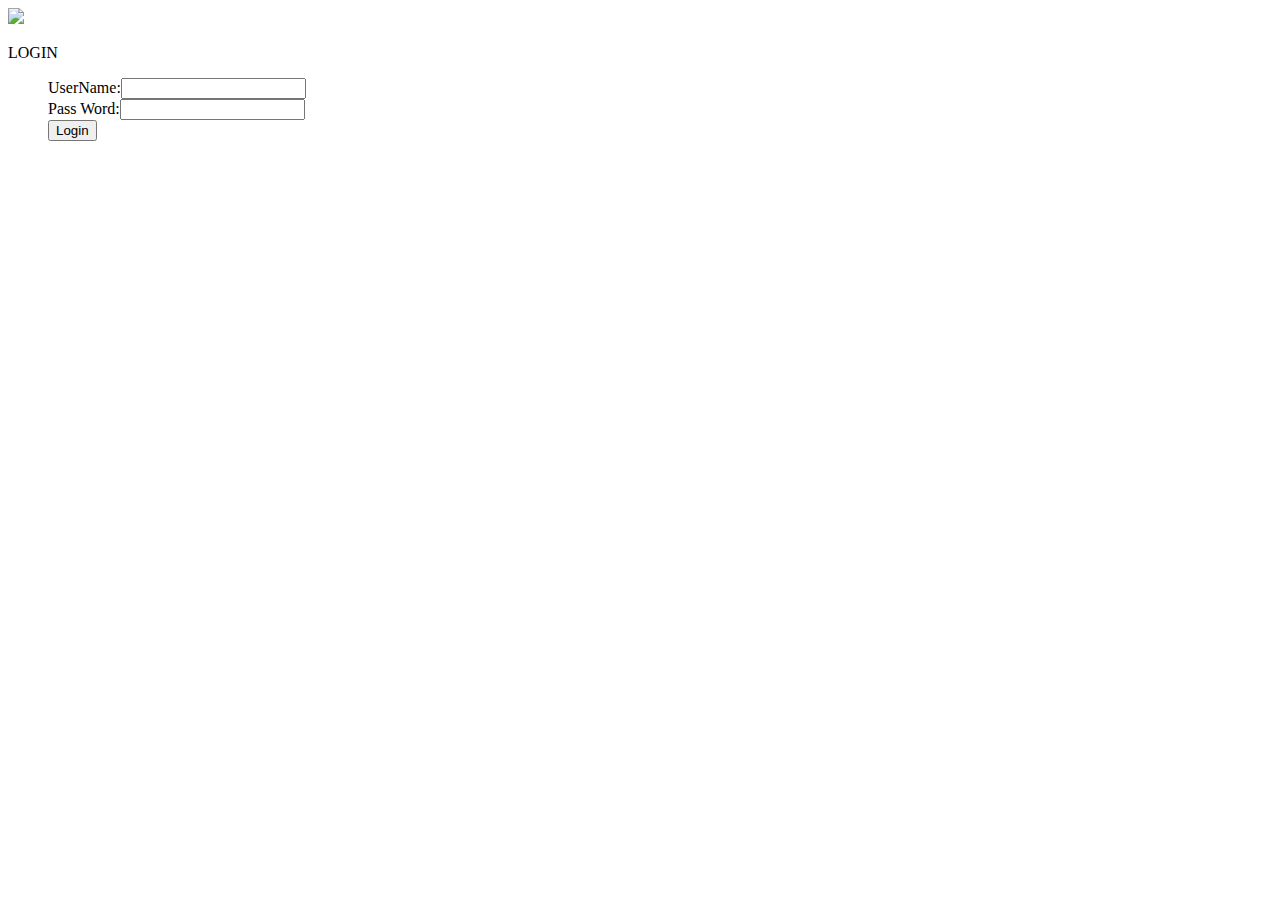
==== WebContent/view/index.html @ 7bd554c2 "完成登录界面" ====
<!DOCTYPE html>
<html>
<head>
<meta charset="UTF-8">
<title>dallers</title>
<link rel="stylesheet" type="text/css" href="res/css/index.css" />
<script type="text/javascript" src="res/js/jquery-2.1.4.min.js"></script>
<script type="text/javascript" src="res/js/index.js"></script>
</head>

<body>
	<div class="logo">
		<img src="res/img/logo.png" id="logo" />
	</div>
	
	<div class="login">
		<p>LOGIN</p>
		<form action="/dollars/chat.do" method="post">
			<dd>UserName:<input type="text" name="username" id="username" /></dd>
			<dd>Pass Word:<input type="password" name="password" id="password" /></dd>
			<dd><input type="submit" id="submit" value="Login"></dd>
		</form>
	</div>

</body>
</html>
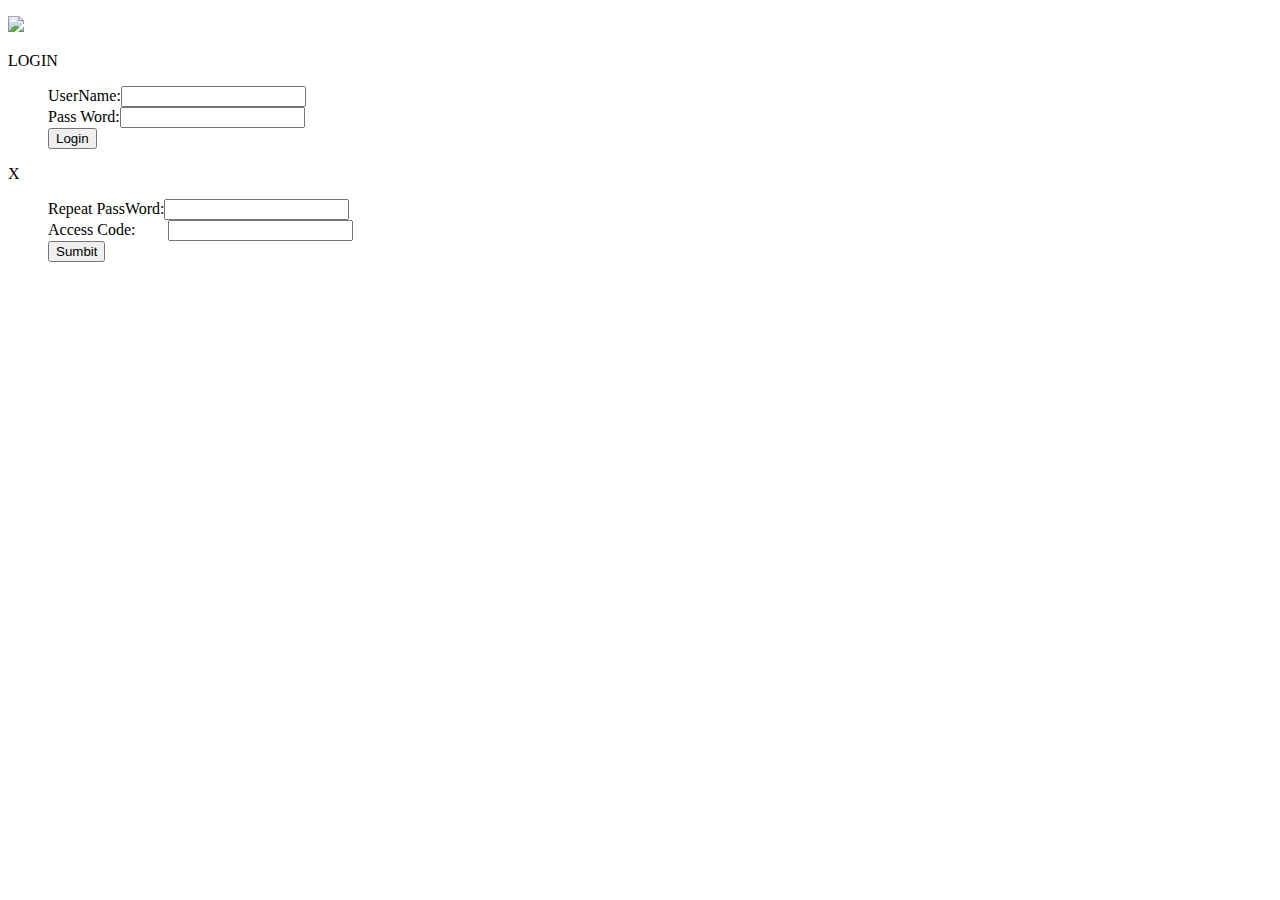
==== commit 35df53ad: "添加注册登录功能" ====
--- a/WebContent/view/index.html
+++ b/WebContent/view/index.html
@@ -9,18 +9,24 @@
 </head>
 
 <body>
+	<p id="hide"></p>
 	<div class="logo">
 		<img src="res/img/logo.png" id="logo" />
 	</div>
 	
 	<div class="login">
 		<p>LOGIN</p>
-		<form action="/dollars/chat.do" method="post">
+		<form action="/dollars/login.do" method="post">
 			<dd>UserName:<input type="text" name="username" id="username" /></dd>
 			<dd>Pass Word:<input type="password" name="password" id="password" /></dd>
 			<dd><input type="submit" id="submit" value="Login"></dd>
 		</form>
 	</div>
-
+	<div class="code">
+		<p class="x">X</p>
+		<dd>Repeat PassWord:<input type="password" name="repassword" id="repassword" /></dd>
+		<dd>Access Code:&emsp;&emsp;<input type="text" name="accesscode" id="accesscode" /></dd>
+		<dd><input type="button" id="button" value="Sumbit" /></dd>
+	</div>
 </body>
 </html>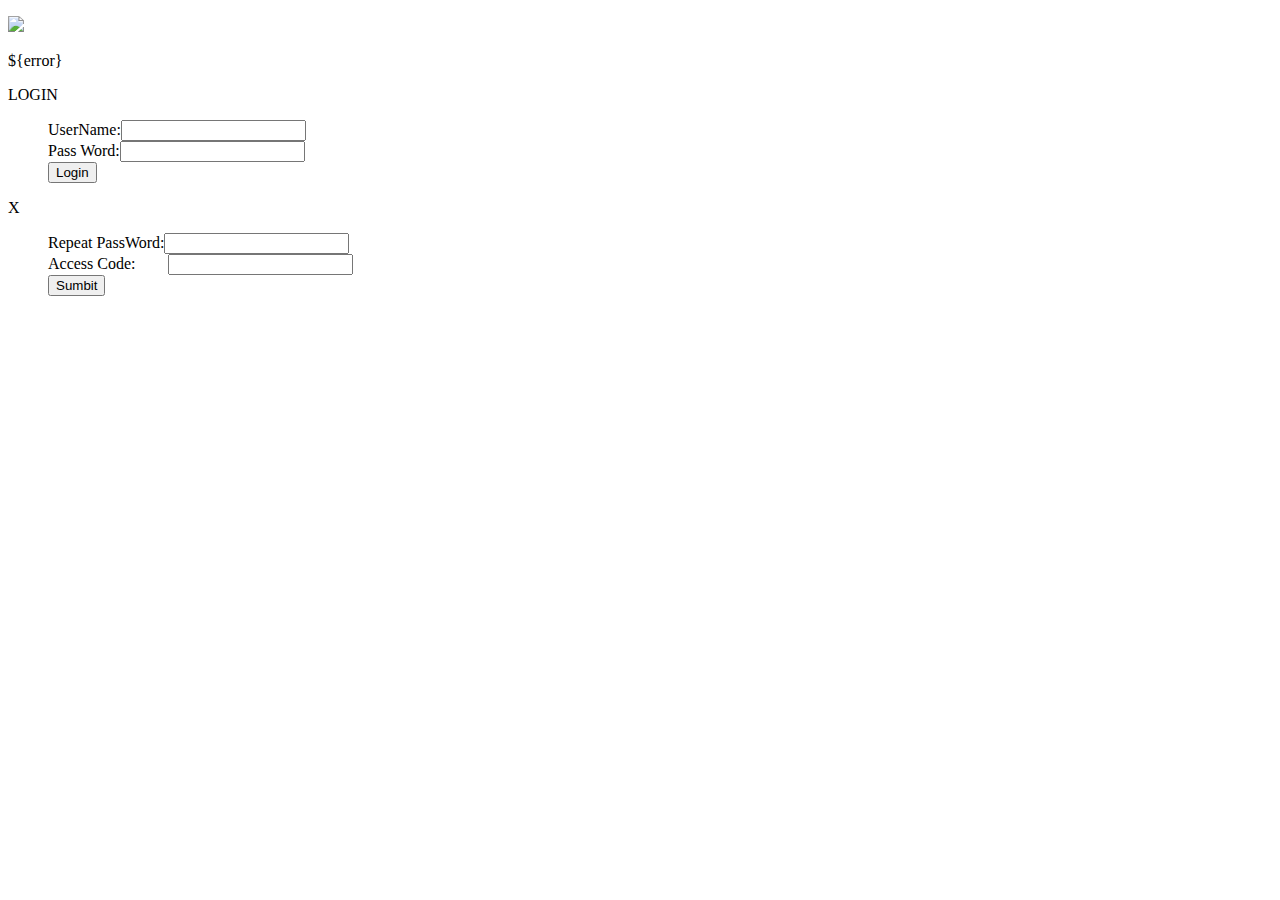
==== commit ae541e57: "修改逻辑BUG 增加用户名中文支持" ====
--- a/WebContent/view/index.html
+++ b/WebContent/view/index.html
@@ -1,7 +1,7 @@
 <!DOCTYPE html>
 <html>
 <head>
-<meta charset="UTF-8">
+<meta http-equiv="Content-Type" content="text/html; charset=utf-8" />
 <title>dallers</title>
 <link rel="stylesheet" type="text/css" href="res/css/index.css" />
 <script type="text/javascript" src="res/js/jquery-2.1.4.min.js"></script>
@@ -13,7 +13,7 @@
 	<div class="logo">
 		<img src="res/img/logo.png" id="logo" />
 	</div>
-	
+	<p id="error">${error}</p>
 	<div class="login">
 		<p>LOGIN</p>
 		<form action="/dollars/login.do" method="post">
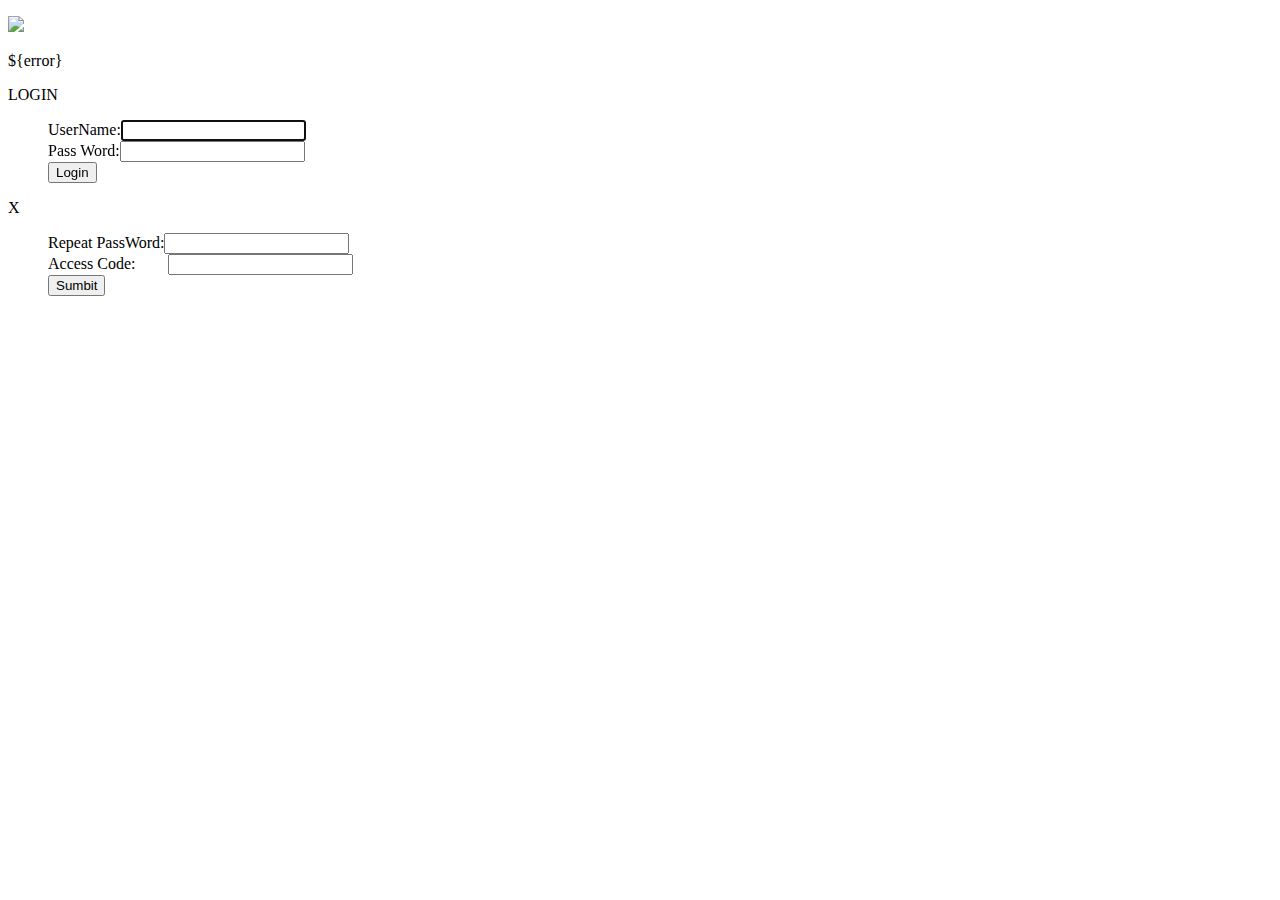
==== commit ce442a9a: "修改样式" ====
--- a/WebContent/view/index.html
+++ b/WebContent/view/index.html
@@ -17,7 +17,7 @@
 	<div class="login">
 		<p>LOGIN</p>
 		<form action="/dollars/login.do" method="post">
-			<dd>UserName:<input type="text" name="username" id="username" /></dd>
+			<dd>UserName:<input type="text" name="username" id="username"  autofocus /></dd>
 			<dd>Pass Word:<input type="password" name="password" id="password" /></dd>
 			<dd><input type="submit" id="submit" value="Login"></dd>
 		</form>
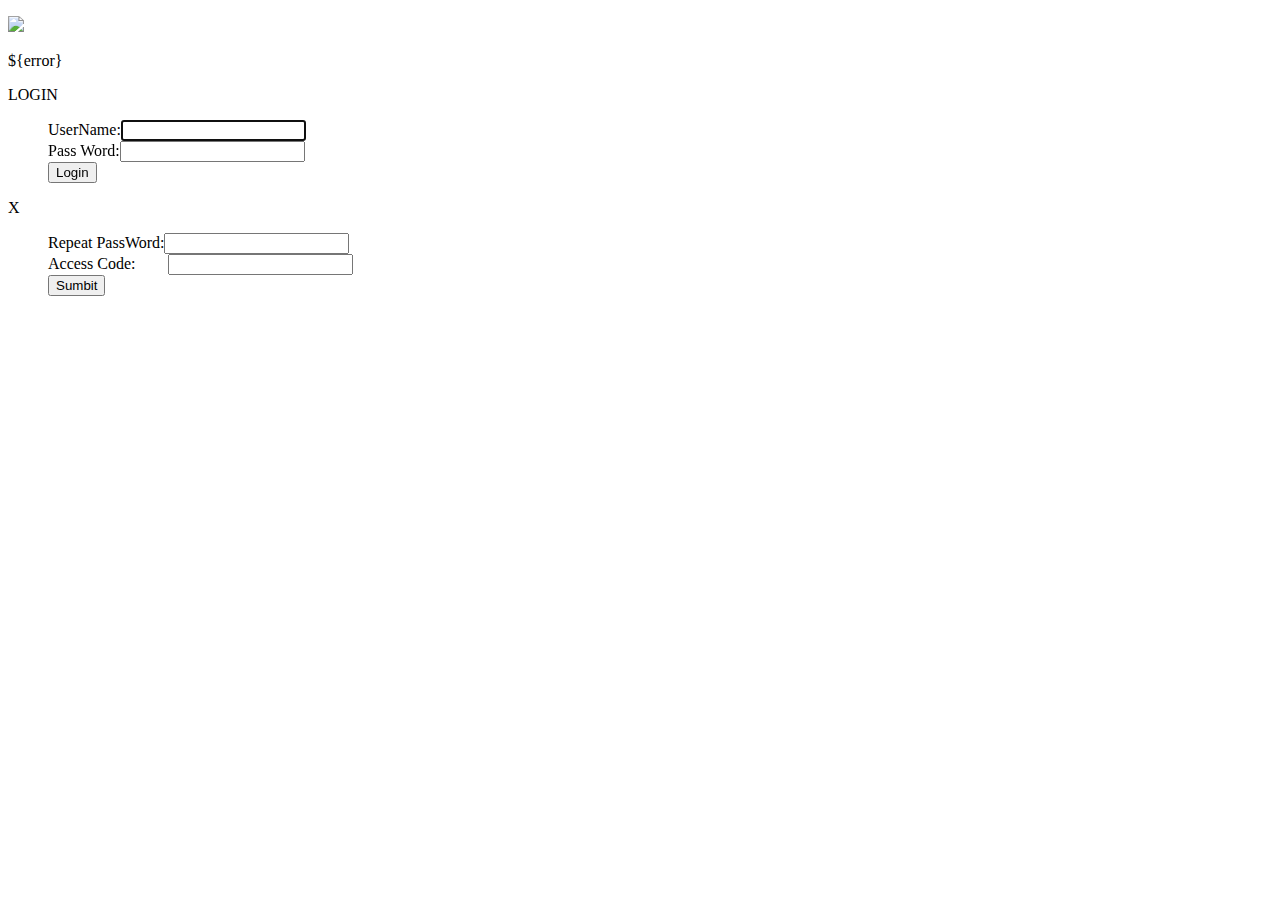
==== commit ef669334: "保持一个session工厂" ====
--- a/WebContent/view/index.html
+++ b/WebContent/view/index.html
@@ -2,7 +2,7 @@
 <html>
 <head>
 <meta http-equiv="Content-Type" content="text/html; charset=utf-8" />
-<title>dallers</title>
+<title>dollars</title>
 <link rel="stylesheet" type="text/css" href="res/css/index.css" />
 <script type="text/javascript" src="res/js/jquery-2.1.4.min.js"></script>
 <script type="text/javascript" src="res/js/index.js"></script>
